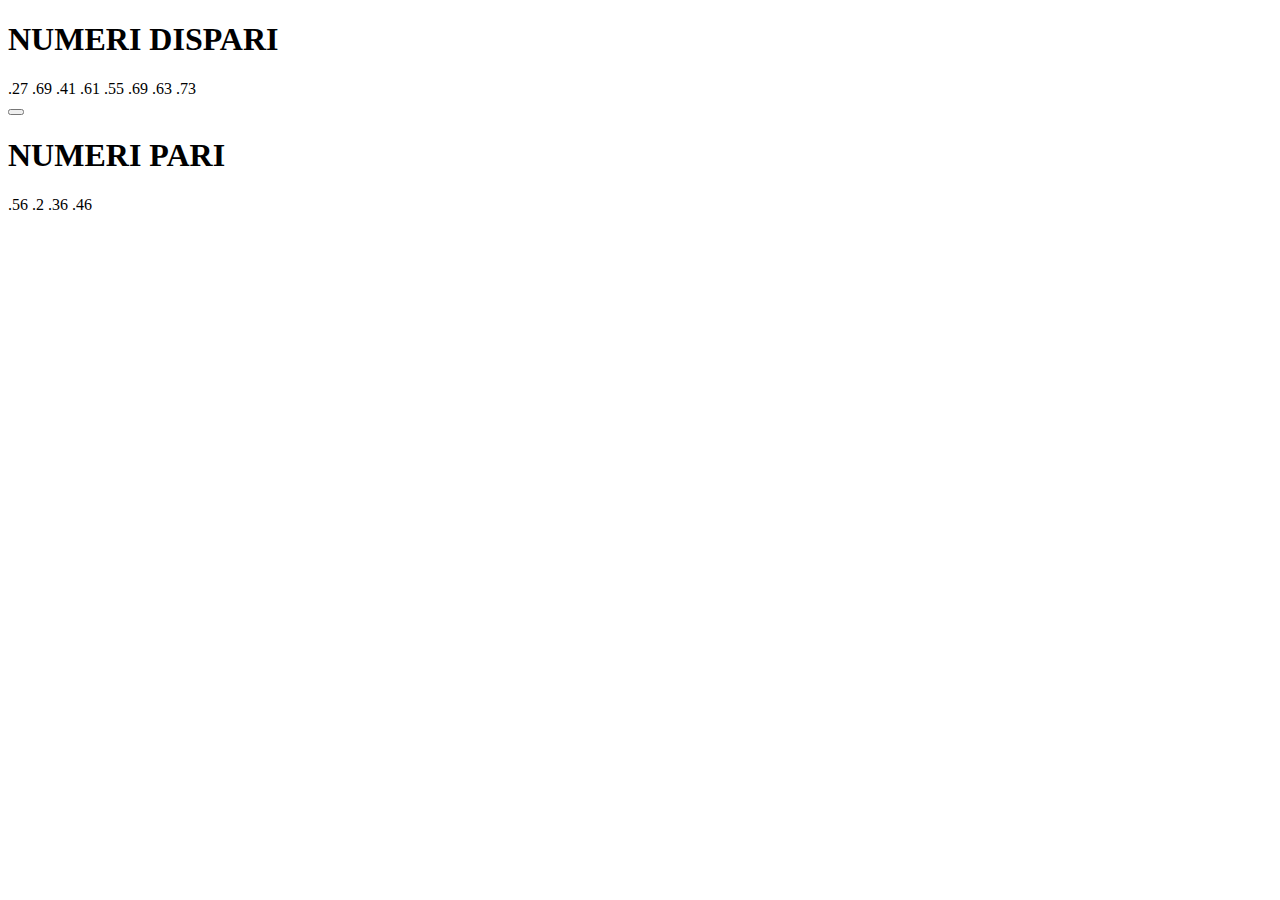
==== JSnack2/index.html @ 0d6d2542 "add script" ====
<!DOCTYPE html>
<html lang="en">

<head>
    <!-- META TAGS -->
    <meta charset="UTF-8">
    <meta http-equiv="X-UA-Compatible" content="IE=edge">
    <meta name="viewport" content="width=device-width, initial-scale=1.0">

    <!-- TITLE -->
    <title>JSnack2</title>

    <!-- BOOTSTRAP -->
    <link href="https://cdn.jsdelivr.net/npm/bootstrap@5.2.3/dist/css/bootstrap.min.css" rel="stylesheet"
		integrity="sha384-rbsA2VBKQhggwzxH7pPCaAqO46MgnOM80zW1RWuH61DGLwZJEdK2Kadq2F9CUG65" crossorigin="anonymous"> 

    <!-- STYLE CSS -->
  <!--   <link rel="stylesheet" href="./style.css"> -->

    <!-- SCRIPT JS -->
    <script type="text/javascript" src="./script.js" defer></script>
</head>

<body>

    <div>
      <h1>NUMERI DISPARI</h1>
      <div id="red" class="text-danger">
      
      </div>
    </div>
 
    <div>
      <button type="button" id="refresh-btn"></button>
    </div>
    <div>
      <h1>NUMERI PARI</h1>
      <div id="green" class="text-success">
      
      </div>
    </div>
  

</body>

</html>
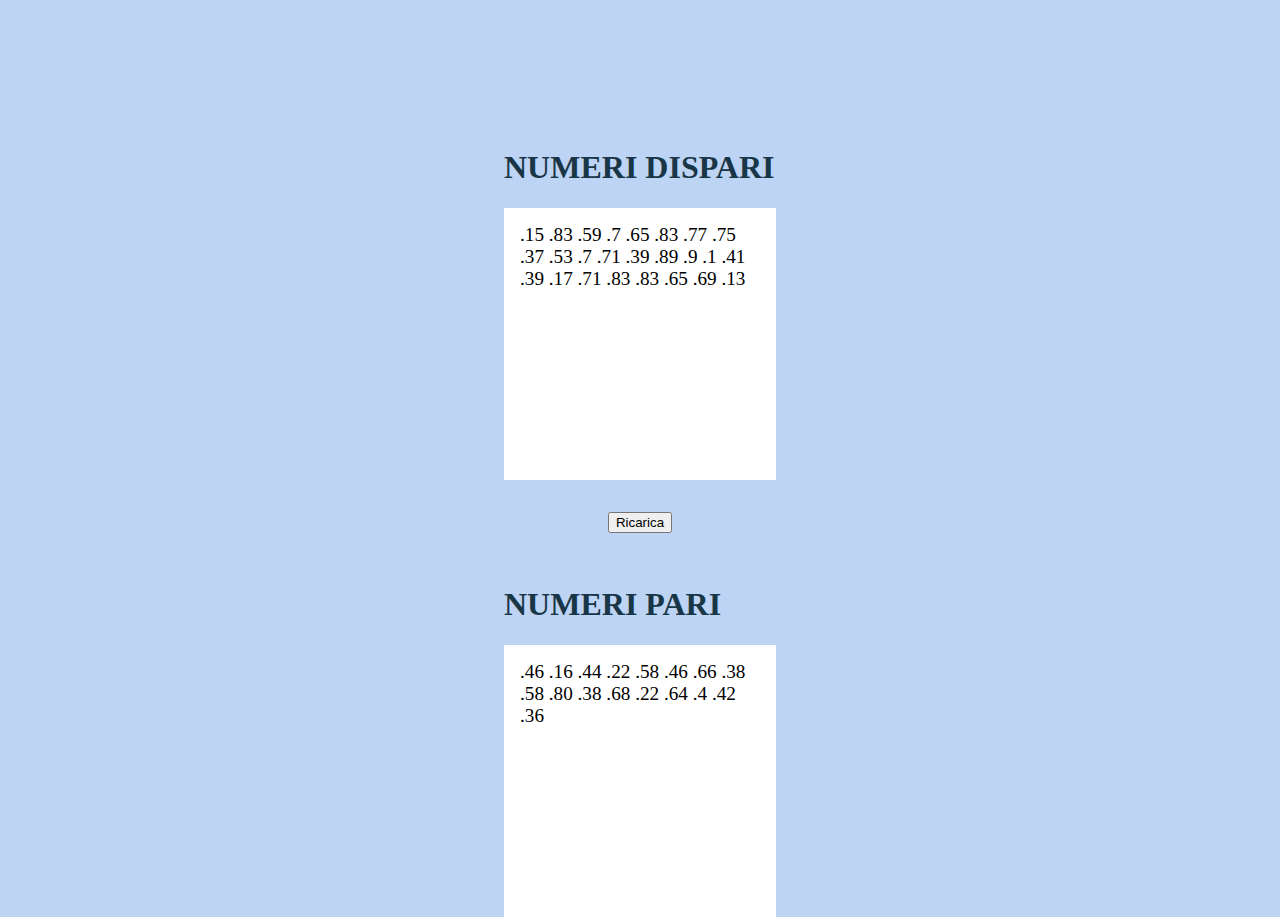
==== commit 17c783ea: "add button refresh + style" ====
--- a/JSnack2/index.html
+++ b/JSnack2/index.html
@@ -15,30 +15,34 @@
 		integrity="sha384-rbsA2VBKQhggwzxH7pPCaAqO46MgnOM80zW1RWuH61DGLwZJEdK2Kadq2F9CUG65" crossorigin="anonymous"> 
 
     <!-- STYLE CSS -->
-  <!--   <link rel="stylesheet" href="./style.css"> -->
+    <link rel="stylesheet" href="./style.css">
 
     <!-- SCRIPT JS -->
     <script type="text/javascript" src="./script.js" defer></script>
 </head>
 
 <body>
+     <div class="container row d-flex flex-column justify-content-center">
 
-    <div>
-      <h1>NUMERI DISPARI</h1>
-      <div id="red" class="text-danger">
+      <div class="col col-auto d-flex flex-column align-items-center">
+        <h1>NUMERI DISPARI</h1>
+        <div id="red" class="box text-danger mt-4 ">
       
+        </div>
       </div>
-    </div>
- 
-    <div>
-      <button type="button" id="refresh-btn"></button>
-    </div>
-    <div>
-      <h1>NUMERI PARI</h1>
-      <div id="green" class="text-success">
       
+      <div class="col col-auto">
+        <button type="button" class="btn btn-primary fs-3" id="refresh-btn" value="Reload Page" onClick="window.location.reload(true)">Ricarica</button>
       </div>
-    </div>
+      
+      <div class="col col-auto d-flex flex-column align-items-center ">
+        <h1>NUMERI PARI</h1>
+        <div id="green" class="box text-success mt-4">
+      
+        </div>
+      </div>
+     </div>
+    
   
 
 </body>
--- a/JSnack2/style.css
+++ b/JSnack2/style.css
@@ -0,0 +1,32 @@
+body {
+    display: flex;
+    justify-content: center;
+    align-items: center;
+    background-color: rgb(189, 212, 244);
+    margin-top: 10%;
+}
+
+h1 {
+    color: rgb(25, 54, 71);
+}
+
+body > div {
+    display: flex;
+    flex-direction: column;
+    align-items: center;
+    gap: 2rem;
+    width: 25rem;
+    height: 15rem;
+    
+}
+
+.box{
+    background-color: white;
+    width: 15rem;
+    height: 15rem;
+    padding: 1rem;
+    font-weight: 500;
+    font-size: larger
+    ;
+   
+}
